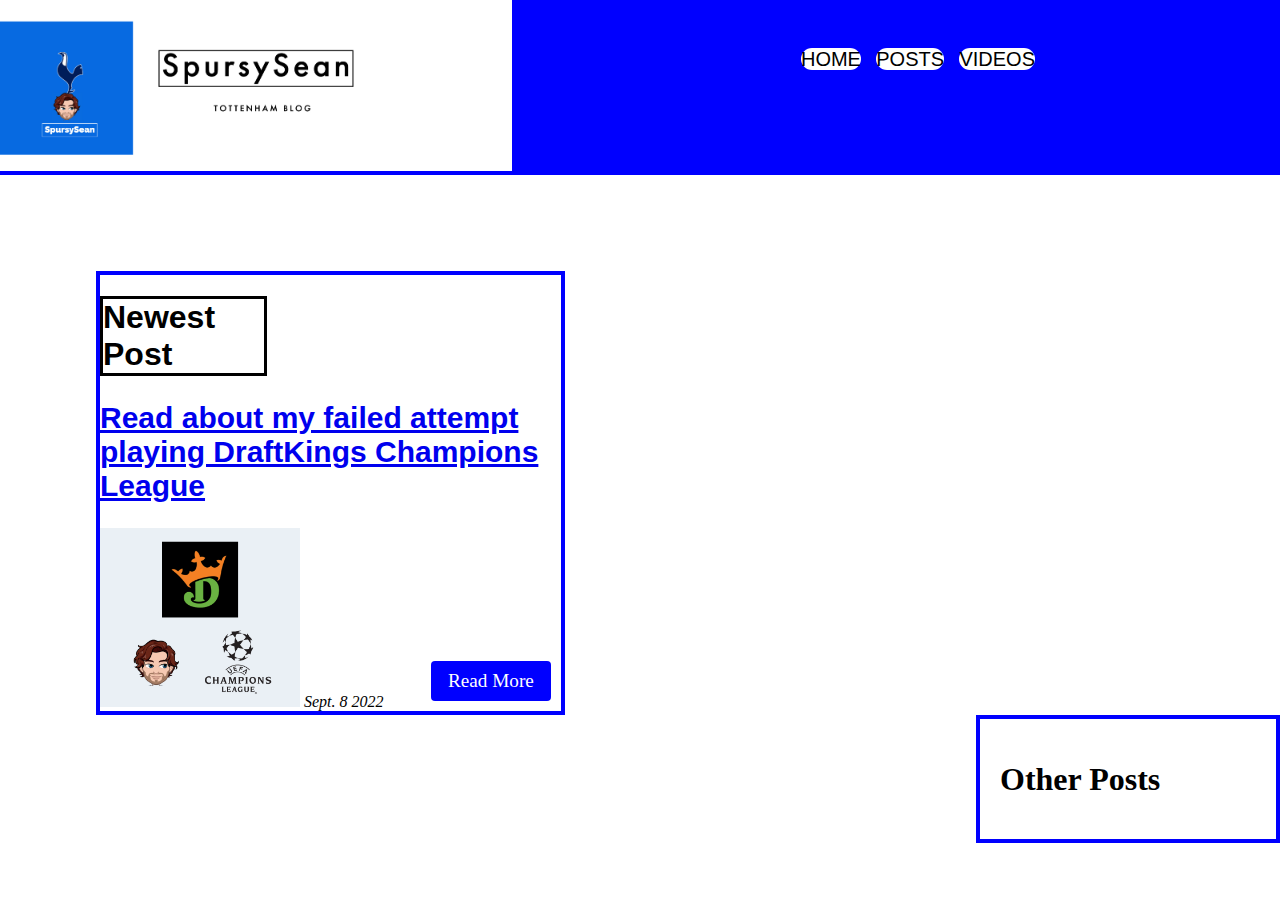
==== spursyseanblog/index.html @ edac8fd3 "initial commit" ====
<!DOCTYPE html>
<html lang="en">

<head>
    <meta charset="UTF-8">
    <meta http-equiv="X-UA-Compatible" content="IE=edge">
    <meta name="viewport" content="width=device-width, initial-scale=1.0">
    <title>SpursySean: Tottenham Blog</title>
    <link rel="stylesheet" href="styleblog1.css">
</head>

<body>
    <div class="navbar-left">



    </div>
    <header>
        <img src="images/bestbannerfixed-1.jpg" class="header-photo">


        <nav>

            <a href="index.html" class="articles">Home</a>
            <a href="#" class="videos">Posts</a>
            <a href="#" class="forum">Videos</a>

        </nav>

    </header>
    <main>

        <div class="content">

            <div class="main-content">

                <h1 class="recent-posts-title">Newest Post</h1>
                <h2><a href="firstpost.html"> Read about my failed attempt playing DraftKings Champions League</a></h2>

                <img src="images/article-1.png" class="post-photo">


                <a href="firstpost.html" class="btn">Read More</a>
                <i class="fa fa-calendar" aria-hidden="true">Sept. 8 2022</i>



            </div>

        </div>
        <div class="other-posts">

            <h1 class="other-posts-title">Other Posts</h1>



        </div>

    </main>
</body>

</html>
---- spursyseanblog/styleblog1.css ----
html {

    height: 100%;
}


body {
    background-color: white;
    
   padding: 0%;
   margin: 0%   ;
}


header {

    background-color: blue;
    height: 20%;
}
.header-photo {


width: 40%;
height: auto;


}

nav {
  color: aliceblue;  

text-decoration: none;
font-family: Verdana, Geneva, Tahoma, sans-serif;
font-size: larger;

float: right;

padding-right: 2.5in;
padding-top: .5in;


}

li {


    text-decoration: none;
    font-weight: 400;
    padding: 20px;
    text-transform: uppercase;
    
    display: flex;
    float: right;
    }
    
    .articles,
    .videos,
    .forum {
    
    font-family: Verdana, Geneva, Tahoma, sans-serif;
    text-transform: uppercase;
    text-decoration: none;
    color: black;
    border: 5px transparent white;
    border-radius: 30px;
    background-color: white;
    margin: 5px;
    font-size: 20px;
    
    }




.articles:hover {

    background-color: rgb(127, 127, 245);
}
.videos:hover {
    background-color: rgb(127, 127, 245);

}

.forum:hover {

    background-color: rgb(127, 127, 245);
}
    

.content {
padding-top: 1in;
width: 90%;
margin-left: 1in;
height: auto;
display: inline-block;

}

.recent-posts-title {

    color: black;
    border: 3px solid black;
    width: 35%;
    font-family: Verdana, Geneva, Tahoma, sans-serif;
    
}

.post-photo

{

max-width: 200px;
height: auto;

}

.main-content {

width: 40%;
border: 4px solid blue;
height: 40%;
position: relative;


}
h2 {

font-family: Verdana, Geneva, Tahoma, sans-serif;

font-size: 30px;
right: 10px;
}
.btn {
 padding: .5rem 1rem;
 font-size: larger;
 color: white;
 background: blue;
 border: 1px solid transparent;
 border-radius: .25rem;
 margin-left: .5in;
 text-decoration: none;
}

.main-content .btn {

position: absolute;
bottom: 10px;
right: 10px;

}
.btn:hover {
   
    background-color:rgb(127, 127, 245);
}

.other-posts  {

    width: 20%;
    float: right;
    padding:20px;
    border: 4px solid blue;
    margin-bottom: 1in;
    
}
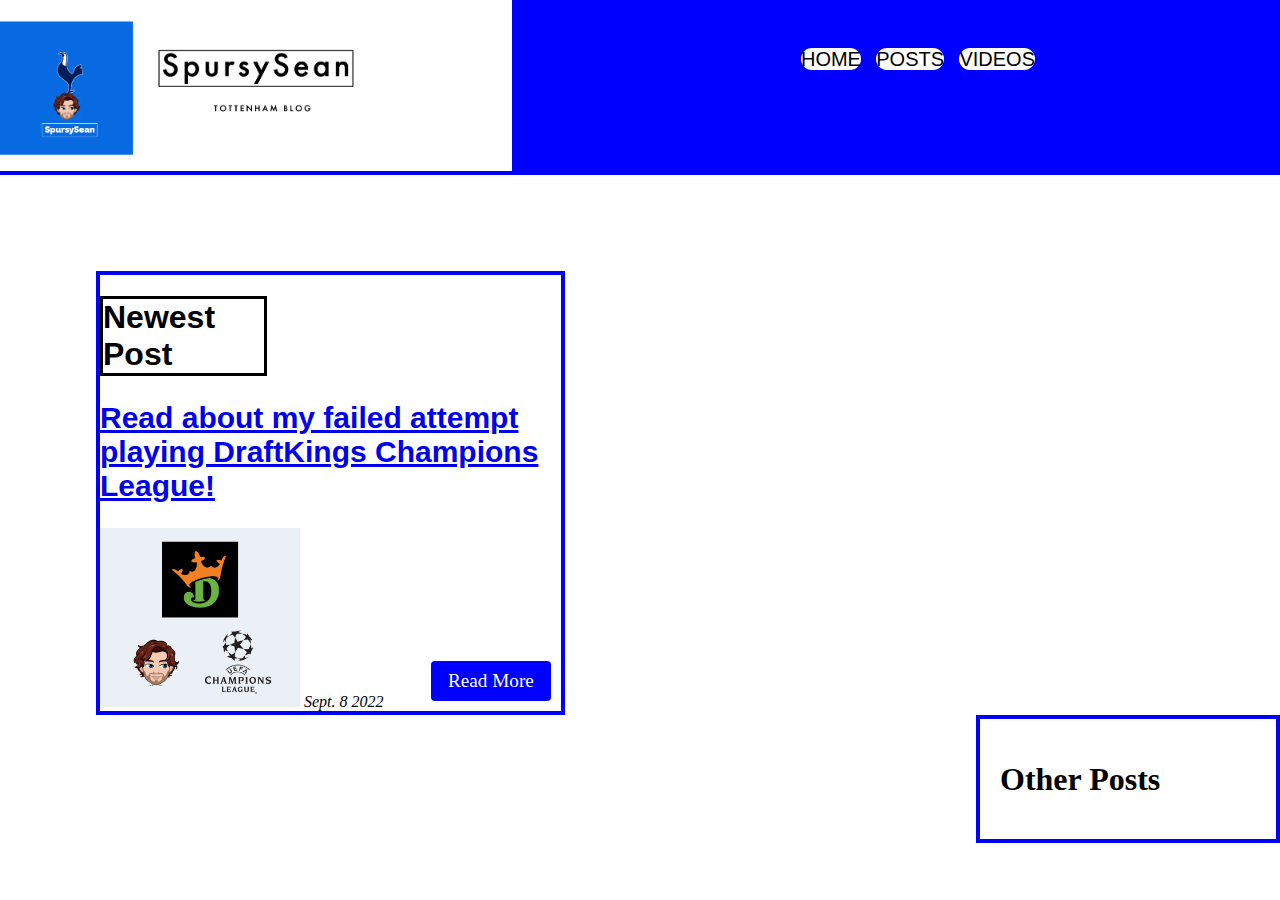
==== commit 2d95d4d5: "added exclamation point" ====
--- a/spursyseanblog/index.html
+++ b/spursyseanblog/index.html
@@ -35,7 +35,7 @@
             <div class="main-content">
 
                 <h1 class="recent-posts-title">Newest Post</h1>
-                <h2><a href="firstpost.html"> Read about my failed attempt playing DraftKings Champions League</a></h2>
+                <h2><a href="firstpost.html"> Read about my failed attempt playing DraftKings Champions League!</a></h2>
 
                 <img src="images/article-1.png" class="post-photo">
 
